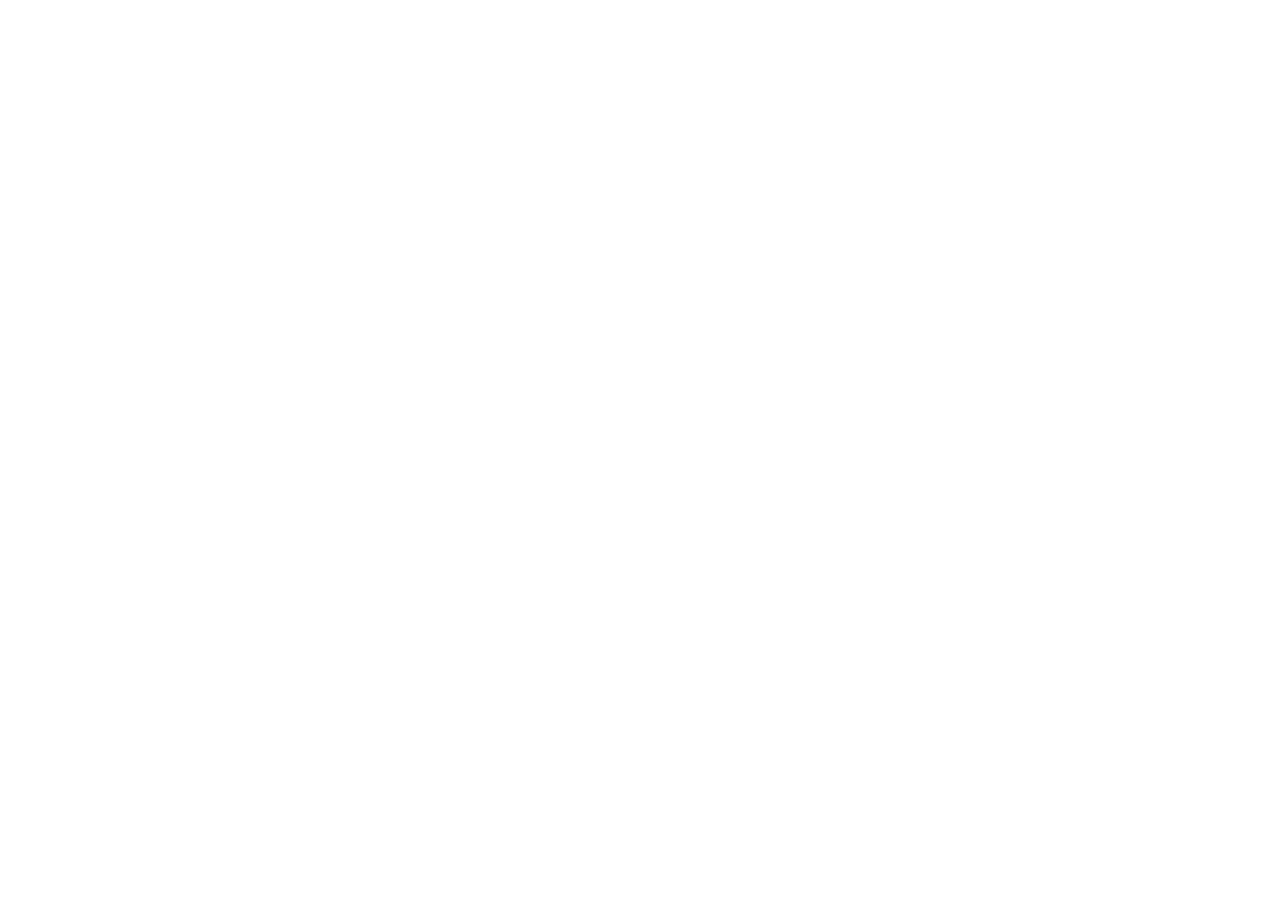
==== index.html @ 5274ffcd "first0813" ====
<!DOCTYPE html>
<html lang="en">
<head>
    <meta charset="UTF-8">
    <meta http-equiv="X-UA-Compatible" content="IE=edge">
    <meta name="viewport" content="width=device-width, initial-scale=1.0">
    <title>Document</title>
</head>
<body>
    
</body>
</html>
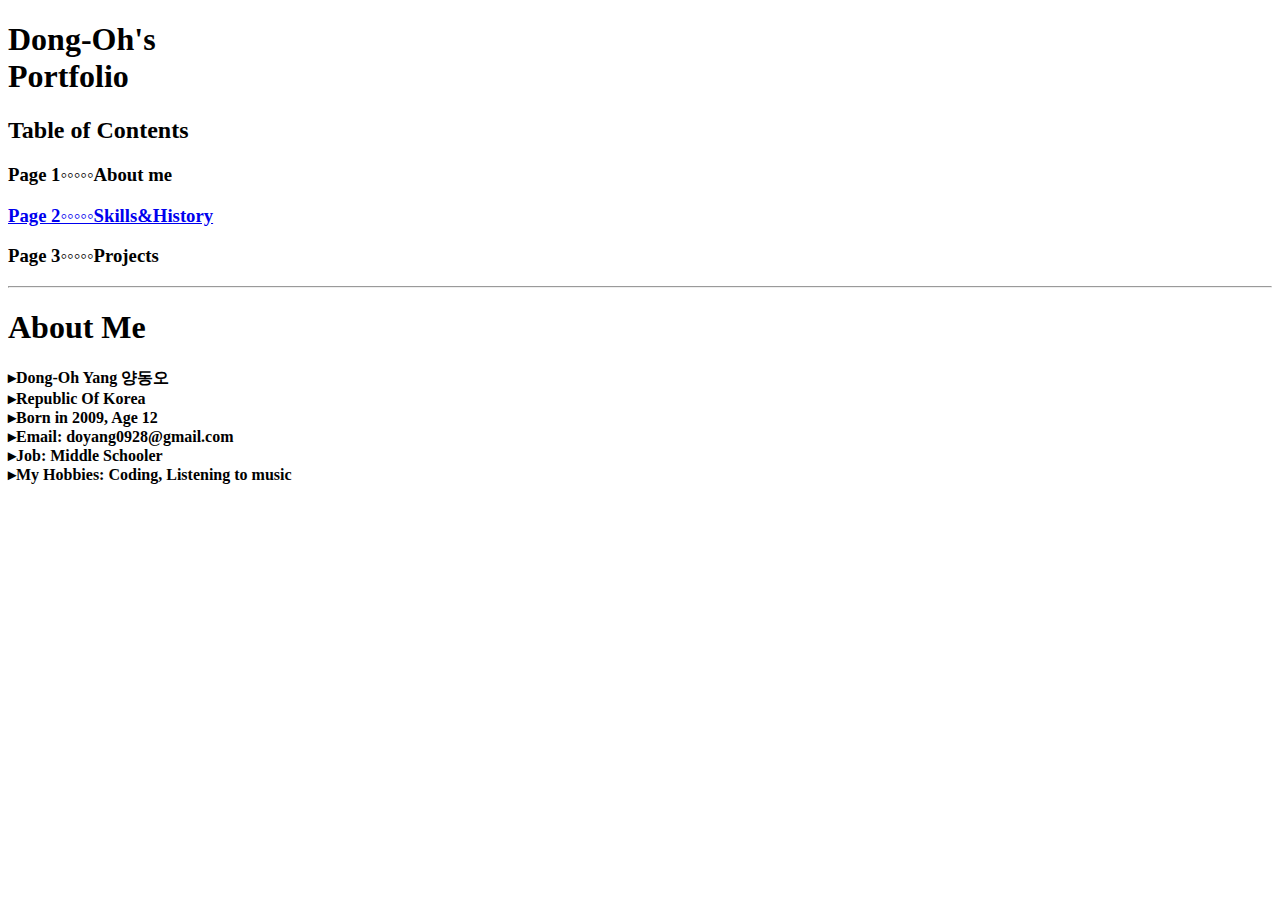
==== commit a4b9e3f7: "final0813" ====
--- a/index.html
+++ b/index.html
@@ -4,9 +4,21 @@
     <meta charset="UTF-8">
     <meta http-equiv="X-UA-Compatible" content="IE=edge">
     <meta name="viewport" content="width=device-width, initial-scale=1.0">
-    <title>Document</title>
+    <title>DongOh's  Portfolio</title>
+    <link rel="stylesheet" href="index.css">
 </head>
 <body>
+    <h1>Dong-Oh's <br> Portfolio</h1>
+    <h2>Table of Contents</h2>
+    <h3>Page 1◦◦◦◦◦About me</h3>
+    <h3> <a href="history.html">Page 2◦◦◦◦◦Skills&History</a></h3>
+    <h3>Page 3◦◦◦◦◦Projects</h3>
     
+    <hr class="1">
+
+    <h1>About Me</h1>
+    <h4>▸Dong-Oh Yang 양동오 <br> ▸Republic Of Korea <br> ▸Born in 2009, Age 12 <br> ▸Email: doyang0928@gmail.com <br> ▸Job: Middle Schooler <br> ▸My Hobbies: Coding, Listening to music</h4>
+
+    <script src="script.js"></script>
 </body>
 </html>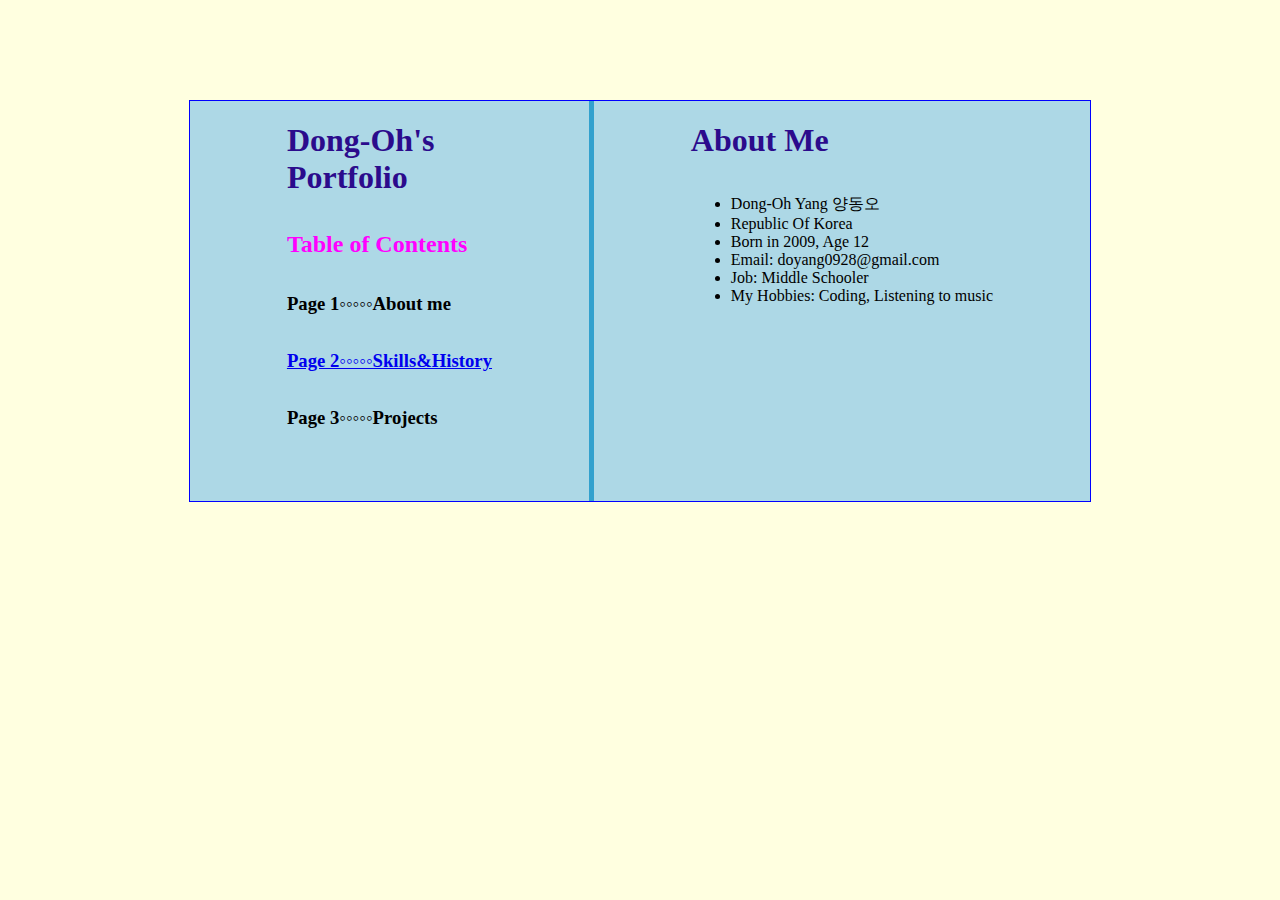
==== commit 5ba3b3c2: "0820final" ====
--- a/index.html
+++ b/index.html
@@ -8,17 +8,30 @@
     <link rel="stylesheet" href="index.css">
 </head>
 <body>
-    <h1>Dong-Oh's <br> Portfolio</h1>
-    <h2>Table of Contents</h2>
-    <h3>Page 1◦◦◦◦◦About me</h3>
-    <h3> <a href="history.html">Page 2◦◦◦◦◦Skills&History</a></h3>
-    <h3>Page 3◦◦◦◦◦Projects</h3>
-    
-    <hr class="1">
-
-    <h1>About Me</h1>
-    <h4>▸Dong-Oh Yang 양동오 <br> ▸Republic Of Korea <br> ▸Born in 2009, Age 12 <br> ▸Email: doyang0928@gmail.com <br> ▸Job: Middle Schooler <br> ▸My Hobbies: Coding, Listening to music</h4>
-
+    <div id="index_total">
+        <div id="index_header">
+            <h1>Dong-Oh's <br> Portfolio</h1>
+            <h2>Table of Contents</h2>
+            <h3>Page 1◦◦◦◦◦About me</h3>
+            <h3> <a href="history.html">Page 2◦◦◦◦◦Skills&History</a></h3>
+            <h3>Page 3◦◦◦◦◦Projects</h3>
+        </div>
+        
+        <div id="index_line"></div>
+        
+        <div id="index_bottom">
+            <h1>About Me</h1>
+            <ul>
+                <li>Dong-Oh Yang 양동오 </li>
+                <li>Republic Of Korea </li>
+                <li>Born in 2009, Age 12 </li>
+                <li>Email: doyang0928@gmail.com</li>
+                <li>Job: Middle Schooler </li>
+                <li>My Hobbies: Coding, Listening to music</li>
+            </ul>
+            
+        </div>
+    </div>
     <script src="script.js"></script>
 </body>
 </html>--- a/index.css
+++ b/index.css
@@ -0,0 +1,36 @@
+h1{
+    color: rgb(43, 11, 140);
+    margin-bottom: 35px;
+}
+h2{
+   font-weight: bloder;
+   color: magenta 
+}
+h3{
+    margin-top: 35px;
+}
+h4{
+    margin-top: 30px;
+    color: royalblue;
+}
+hr{
+    size: 10px;
+}
+body{
+    background-color: lightyellow;
+}
+#index_total {
+    background-color: lightblue;
+    display:flex;
+    flex-direction: row;
+    justify-content: space-evenly;
+    border: 1px solid blue;
+    width: 900px;
+    margin: 100px auto;
+}
+#index_line{
+    height : 400px;
+    width: 0px;
+    background-color: white;
+    border-left : thick solid #32a1ce;
+}
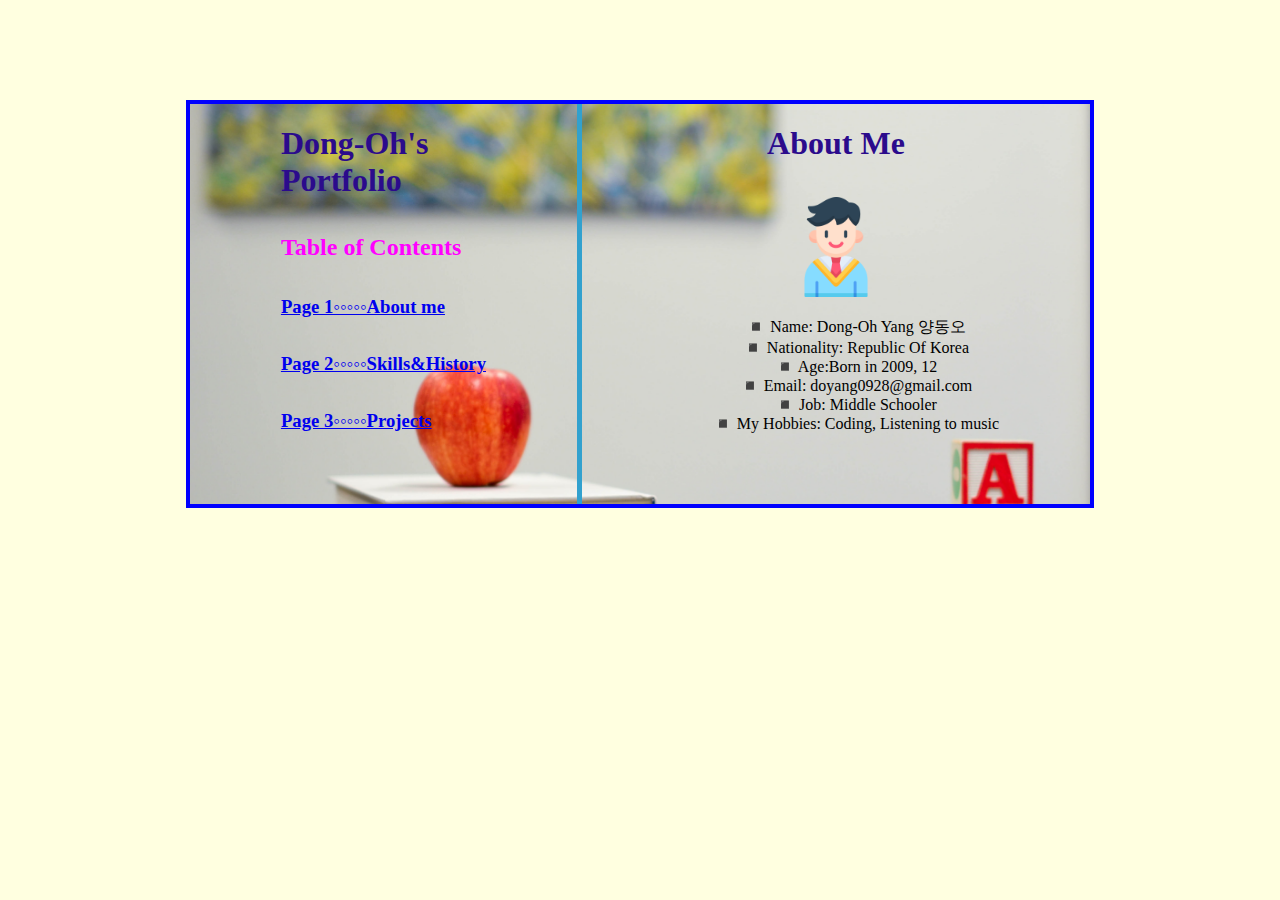
==== commit 2e374c4a: "0827PortfolioFinal" ====
--- a/index.html
+++ b/index.html
@@ -12,25 +12,27 @@
         <div id="index_header">
             <h1>Dong-Oh's <br> Portfolio</h1>
             <h2>Table of Contents</h2>
-            <h3>Page 1◦◦◦◦◦About me</h3>
+            <h3> <a href="index.html"> Page 1◦◦◦◦◦About me</a></h3>
             <h3> <a href="history.html">Page 2◦◦◦◦◦Skills&History</a></h3>
-            <h3>Page 3◦◦◦◦◦Projects</h3>
+            <h3> <a href="project.html">Page 3◦◦◦◦◦Projects</a></h3>
         </div>
         
         <div id="index_line"></div>
         
         <div id="index_bottom">
             <h1>About Me</h1>
-            <ul>
-                <li>Dong-Oh Yang 양동오 </li>
-                <li>Republic Of Korea </li>
-                <li>Born in 2009, Age 12 </li>
-                <li>Email: doyang0928@gmail.com</li>
-                <li>Job: Middle Schooler </li>
-                <li>My Hobbies: Coding, Listening to music</li>
+            <img id="myPhoto" src="student.png" width="100px">
+            <ul id="aboutMe">
+                <li>◾ Name: Dong-Oh Yang 양동오 </li>
+                <li>◾ Nationality: Republic Of Korea </li>
+                <li>◾ Age:Born in 2009, 12 </li>
+                <li>◾ Email: doyang0928@gmail.com</li>
+                <li>◾ Job: Middle Schooler </li>
+                <li>◾ My Hobbies: Coding, Listening to music</li>
             </ul>
-            
         </div>
+                    
+        
     </div>
     <script src="script.js"></script>
 </body>
--- a/index.css
+++ b/index.css
@@ -20,11 +20,13 @@
     background-color: lightyellow;
 }
 #index_total {
+    background-image: url(back1.jpg);
+    background-size: cover;
     background-color: lightblue;
     display:flex;
     flex-direction: row;
     justify-content: space-evenly;
-    border: 1px solid blue;
+    border: 4px solid blue;
     width: 900px;
     margin: 100px auto;
 }
@@ -34,3 +36,10 @@
     background-color: white;
     border-left : thick solid #32a1ce;
 }
+
+ul{
+    list-style: none;
+}
+#index_bottom{
+    text-align: center;
+}